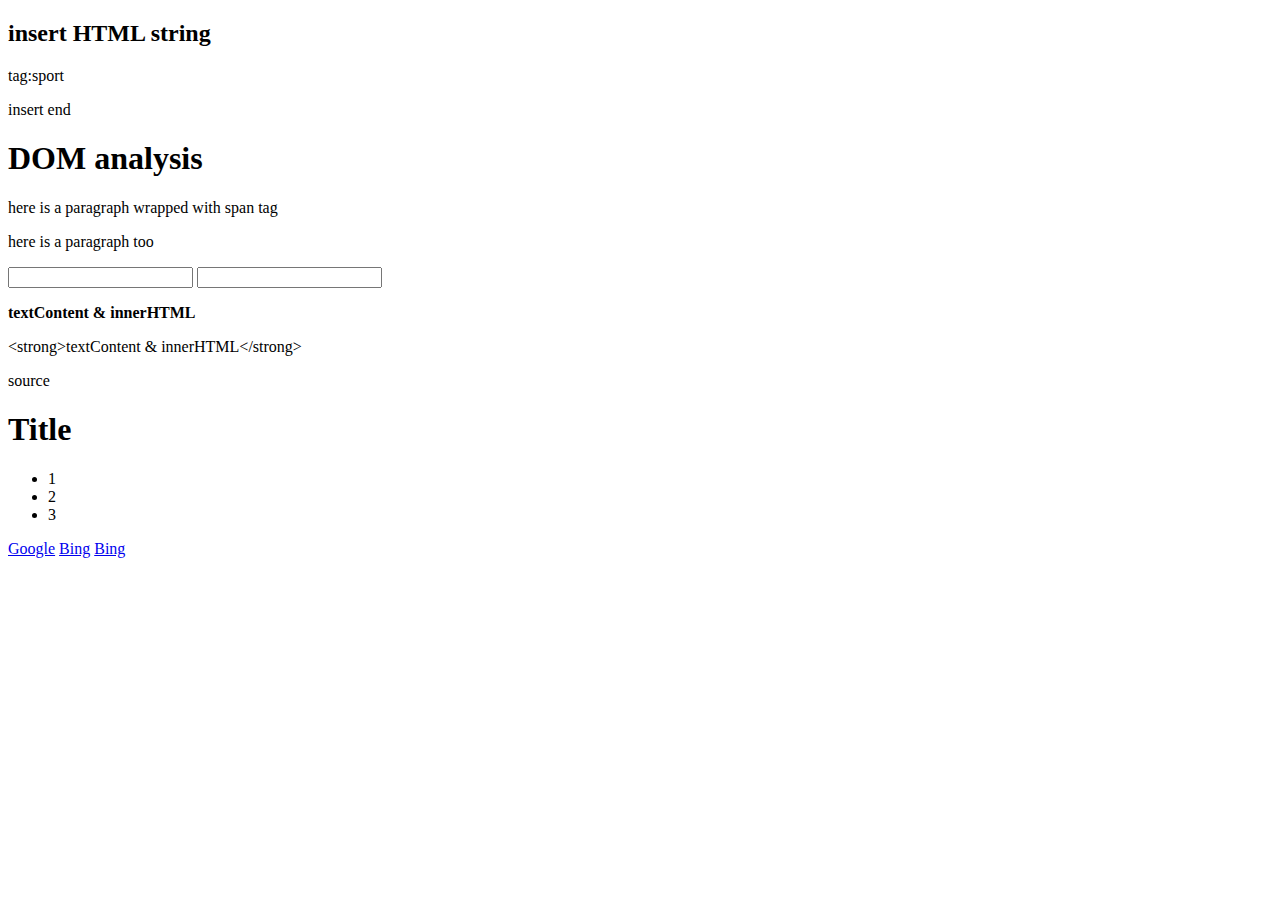
==== index14.html @ dfd00a52 "# DOM handling" ====
<!DOCTYPE html>
<!--    js file link    -->
<script src="./fifteen.js" type="module" defer></script>
<html>
    <head>
        <title> DOM control </title>
    </head>
    <body>
        <h1>DOM analysis</h1>
        <p id="idAttr" class="classAttr">
        here is a paragraph
        <span>wrapped with span tag</span>
        </p>
        <p class="classAttr"> here is a paragraph too</p>
        <input type="text" name="nameAttr">
        <input type="password" name="pwdAttr">
        <p id="textContent"></p>    
        <p id="innerHTML"></p>
        <!-- 14.3-->
        <div id="source"> source</div>
        <section id="section">
            <div class="wrap">
                <h1 class="title2"><span>Title</span></h1>
                <ul class="list">
                    <li>1</li>
                    <li>2</li>
                    <li>3</li>
                </ul>
            </div>
        </section>
        <a href="https://google.com/">Google</a> 
        <a href="https://www.bing.com/">Bing</a> 
        <a href="https://duckduckgo.com/">Bing</a> 
    </body>
</html>
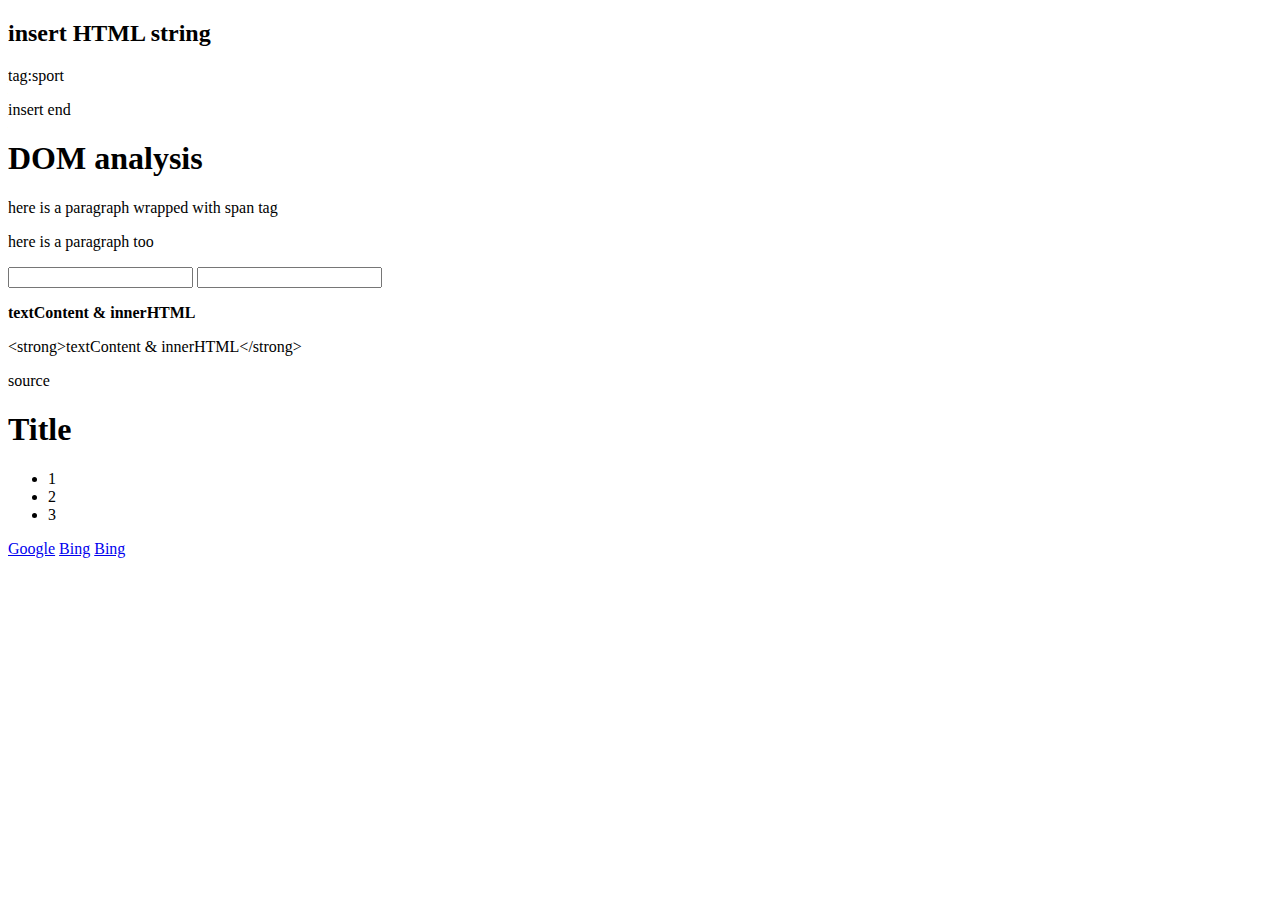
==== commit 1e4ddf45: "# to change the js file name" ====
--- a/index14.html
+++ b/index14.html
@@ -1,6 +1,6 @@
 <!DOCTYPE html>
 <!--    js file link    -->
-<script src="./fifteen.js" type="module" defer></script>
+<script src="./fourteen.js" type="module" defer></script>
 <html>
     <head>
         <title> DOM control </title>
